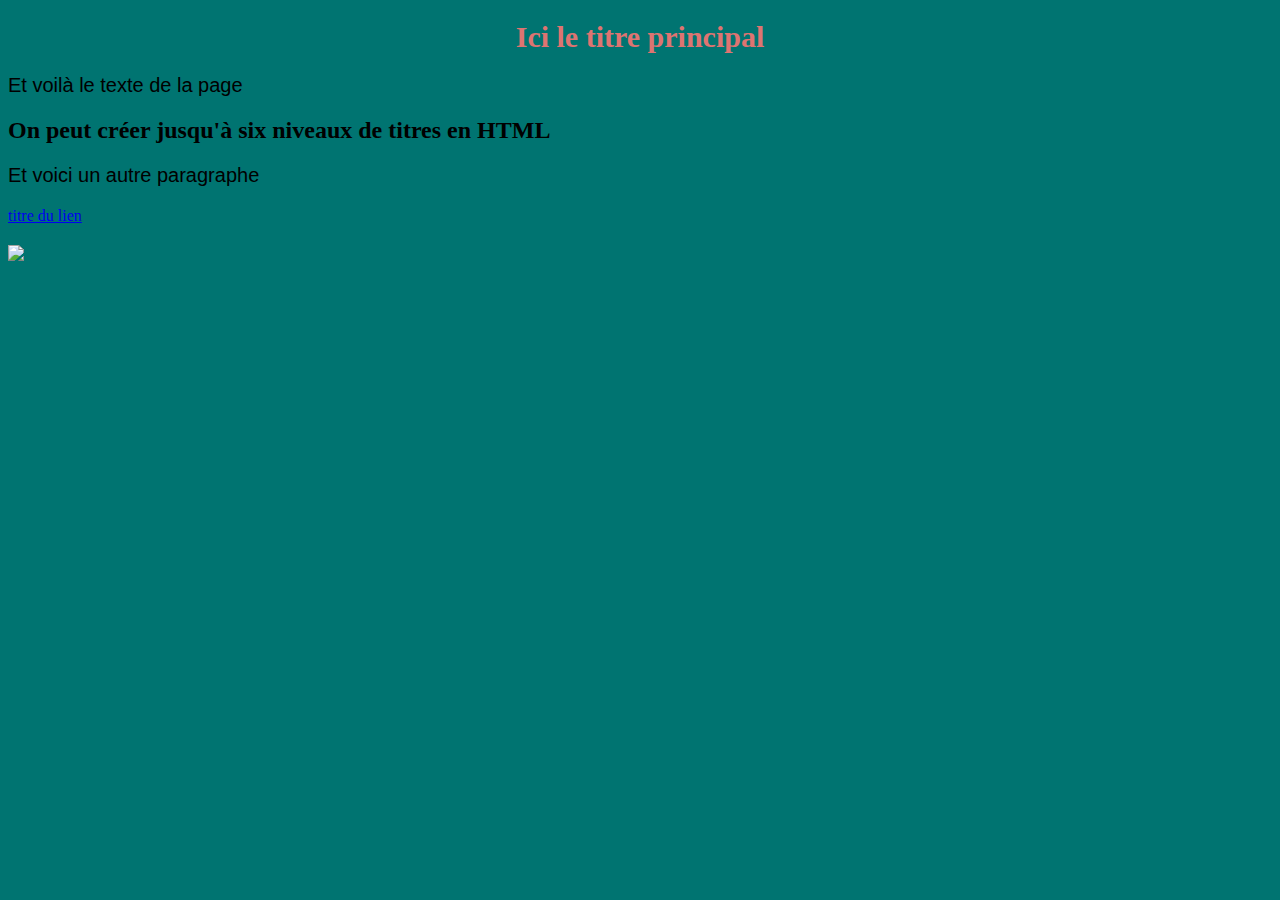
==== index.html @ 0982a27b "Add files via upload" ====
<!DOCTYPE html>
<html>
<head>
<link rel="stylesheet" href="style.css"/>
<title> Le titre qui apparaitra dans le navigateur </title>
<meta charset="UTF-8">
</head>

<body>
<h1> Ici le titre principal </h1>
<p> Et voilà le texte de la page</p>
<h2> On peut créer jusqu'à six niveaux de titres en HTML </h2>
<p> Et voici un autre paragraphe </p> 
<a href= "http://www.wildcodeschool.com"> titre du lien </a>
<p>  </p> 
<img src= "https://res.cloudinary.com/wildcodeschool/image/upload/c_fill,h_50/v1/static/irjoy97aq0eol8bf6959">
</body> 
</html>
---- style.css ----
h1{
    font-size: 30px;
    text-align: center;
    color: #de7471
    }
    
    p{
    font-size: 20px;
    text-align: left;
    font-family: Helvetica, sans-serif;
    }
    
    body {
    background-color: #007471;
    }
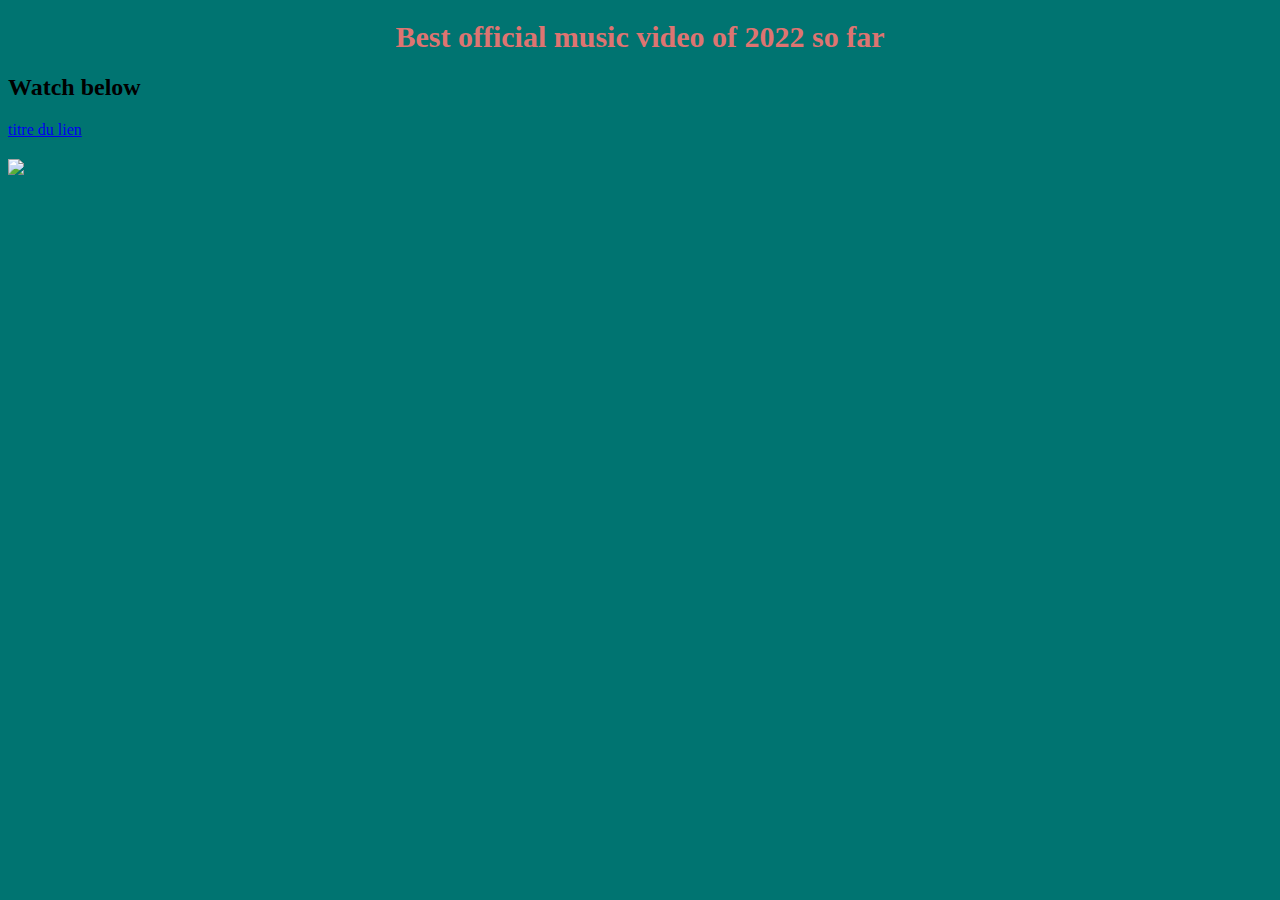
==== commit e5496571: "Add files via upload" ====
--- a/index.html
+++ b/index.html
@@ -2,17 +2,17 @@
 <html>
 <head>
 <link rel="stylesheet" href="style.css"/>
-<title> Le titre qui apparaitra dans le navigateur </title>
+<title> Polyphia </title>
 <meta charset="UTF-8">
 </head>
 
 <body>
-<h1> Ici le titre principal </h1>
-<p> Et voilà le texte de la page</p>
-<h2> On peut créer jusqu'à six niveaux de titres en HTML </h2>
-<p> Et voici un autre paragraphe </p> 
-<a href= "http://www.wildcodeschool.com"> titre du lien </a>
+<h1> Best official music video of 2022 so far </h1>
+<p> </p>
+<h2> Watch below </h2>
 <p>  </p> 
-<img src= "https://res.cloudinary.com/wildcodeschool/image/upload/c_fill,h_50/v1/static/irjoy97aq0eol8bf6959">
+<a href= "https://www.youtube.com/watch?v=1JNmz17gnMw"> titre du lien </a>
+<p>  </p> 
+<img src= "C:\Users\navi5\Desktop\page_web_HTML_CSS">
 </body> 
 </html>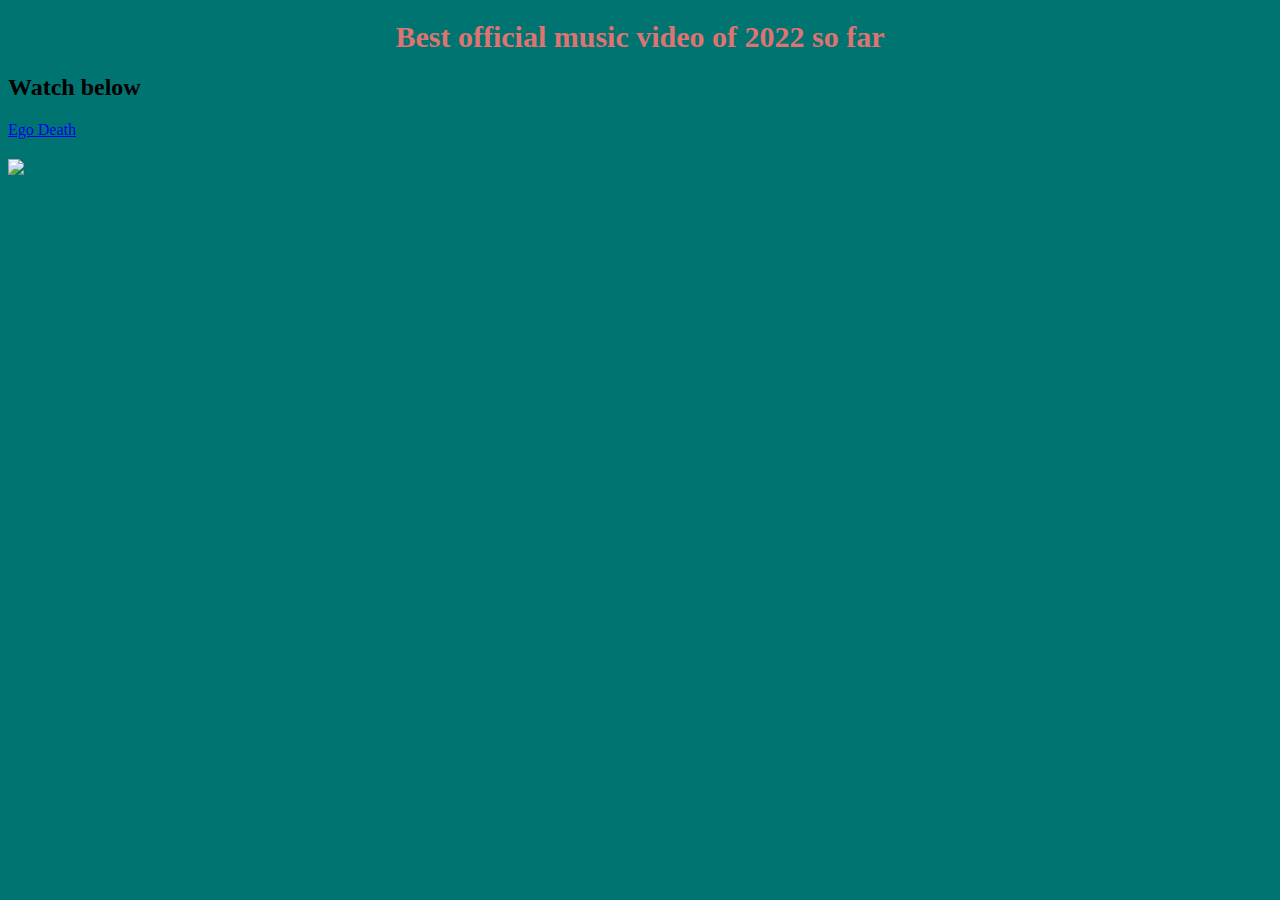
==== commit 88606b55: "Add files via upload" ====
--- a/index.html
+++ b/index.html
@@ -11,8 +11,8 @@
 <p> </p>
 <h2> Watch below </h2>
 <p>  </p> 
-<a href= "https://www.youtube.com/watch?v=1JNmz17gnMw"> titre du lien </a>
+<a href= "https://www.youtube.com/watch?v=1JNmz17gnMw"> Ego Death </a>
 <p>  </p> 
-<img src= "C:\Users\navi5\Desktop\page_web_HTML_CSS">
+<img src= "https://metalobs.com/app/uploads/2022/11/POLYPHIA-Remember-That-You-Will-Die-cover-scaled.jpg">
 </body> 
 </html>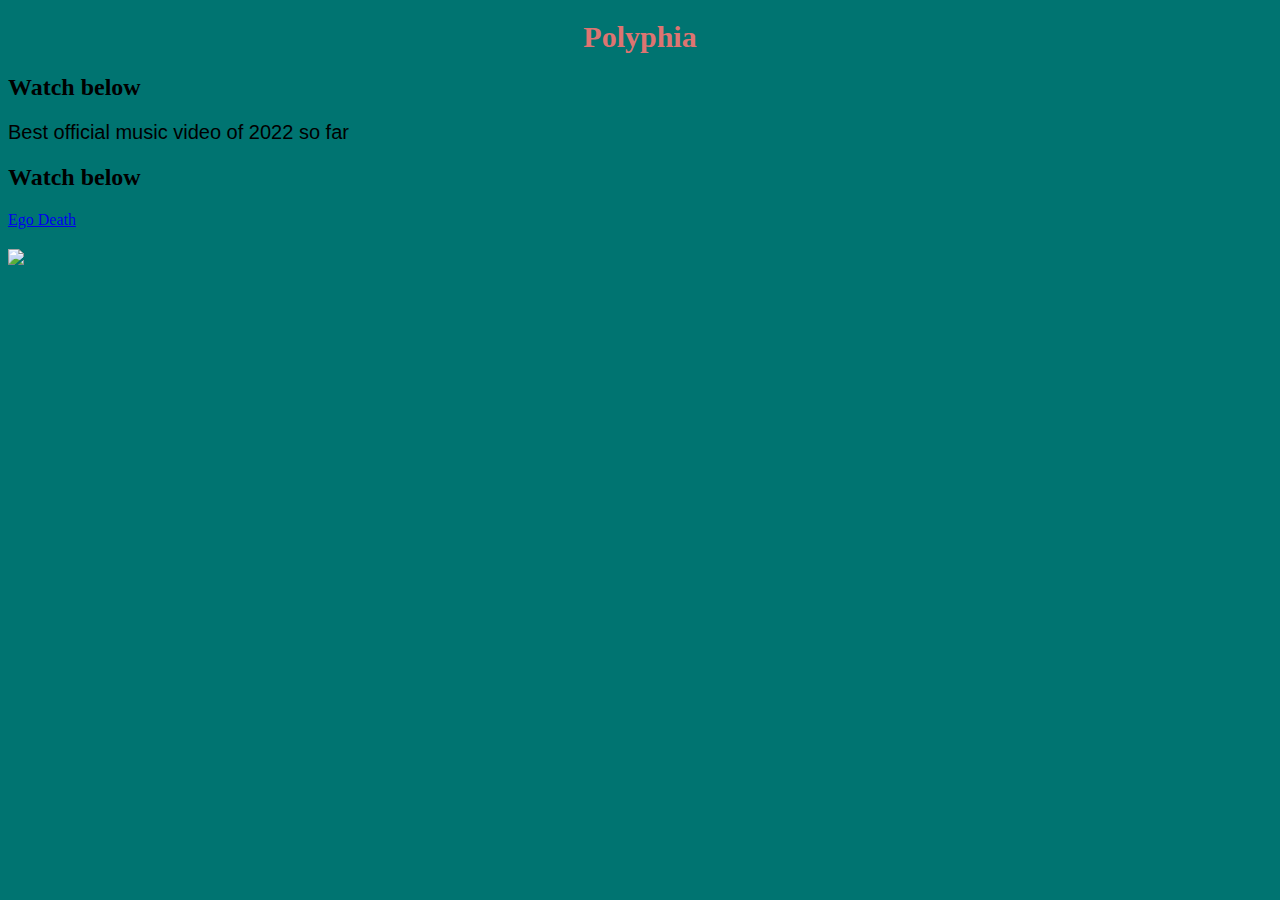
==== commit bd6820e2: "Add files via upload" ====
--- a/index.html
+++ b/index.html
@@ -7,9 +7,11 @@
 </head>
 
 <body>
-<h1> Best official music video of 2022 so far </h1>
+<h1> Polyphia </h1>
 <p> </p>
 <h2> Watch below </h2>
+<p> Best official music video of 2022 so far </p> 
+<h2> Watch below  </h2>
 <p>  </p> 
 <a href= "https://www.youtube.com/watch?v=1JNmz17gnMw"> Ego Death </a>
 <p>  </p> 
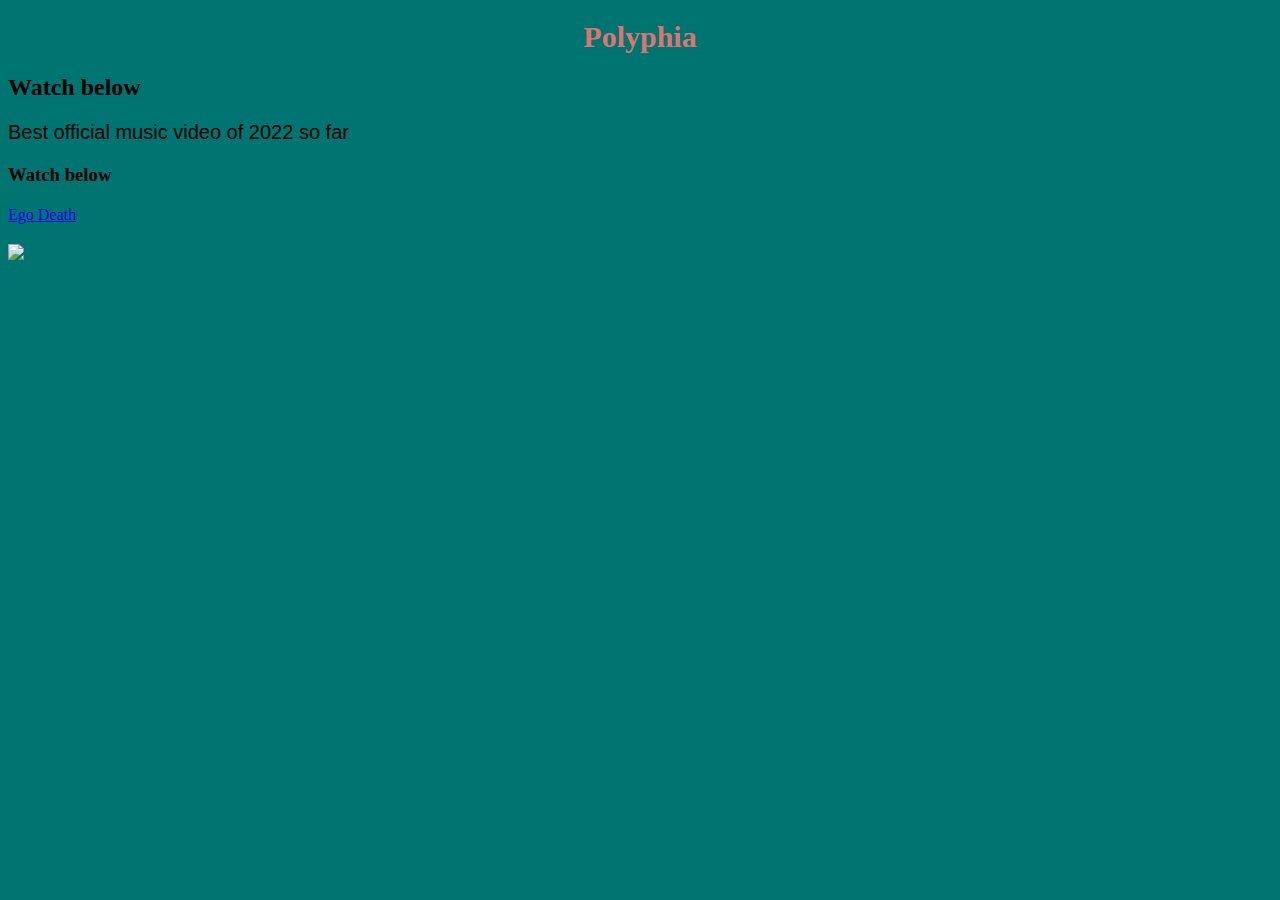
==== commit fddfe45b: "Add files via upload" ====
--- a/index.html
+++ b/index.html
@@ -11,7 +11,7 @@
 <p> </p>
 <h2> Watch below </h2>
 <p> Best official music video of 2022 so far </p> 
-<h2> Watch below  </h2>
+<h3> Watch below  </h2>
 <p>  </p> 
 <a href= "https://www.youtube.com/watch?v=1JNmz17gnMw"> Ego Death </a>
 <p>  </p> 
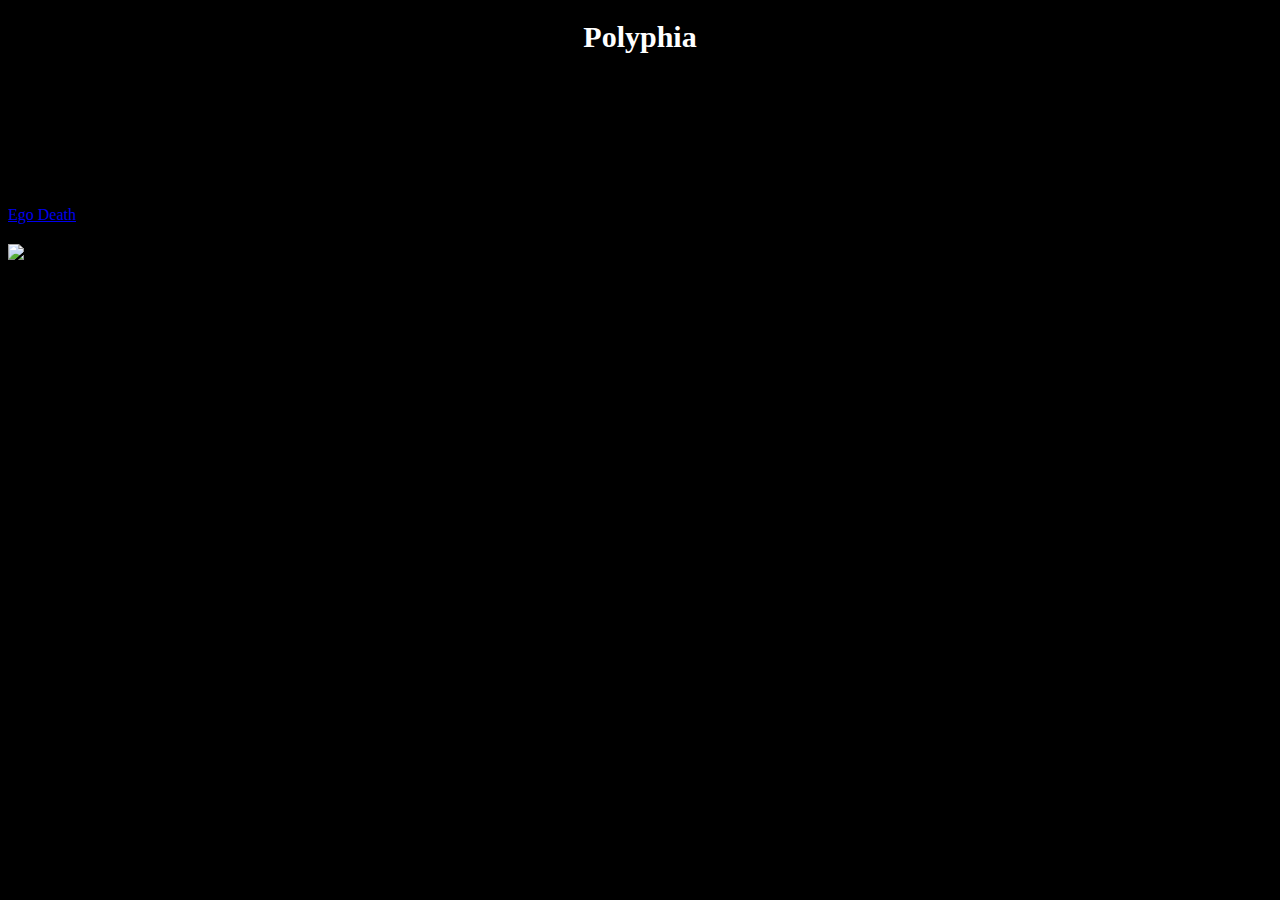
==== commit 651d8990: "Add files via upload" ====
--- a/index.html
+++ b/index.html
@@ -15,6 +15,6 @@
 <p>  </p> 
 <a href= "https://www.youtube.com/watch?v=1JNmz17gnMw"> Ego Death </a>
 <p>  </p> 
-<img src= "https://metalobs.com/app/uploads/2022/11/POLYPHIA-Remember-That-You-Will-Die-cover-scaled.jpg">
+<img src= "https://metalobs.com/app/uploads/2022/11/POLYPHIA-Remember-That-You-Will-Die-cover-1024x1024.jpg">
 </body> 
 </html>--- a/style.css
+++ b/style.css
@@ -1,7 +1,7 @@
 h1{
     font-size: 30px;
     text-align: center;
-    color: #de7471
+    color: #ffffff
     }
     
     p{
@@ -11,5 +11,5 @@
     }
     
     body {
-    background-color: #007471;
+    background-color: #000000;
     }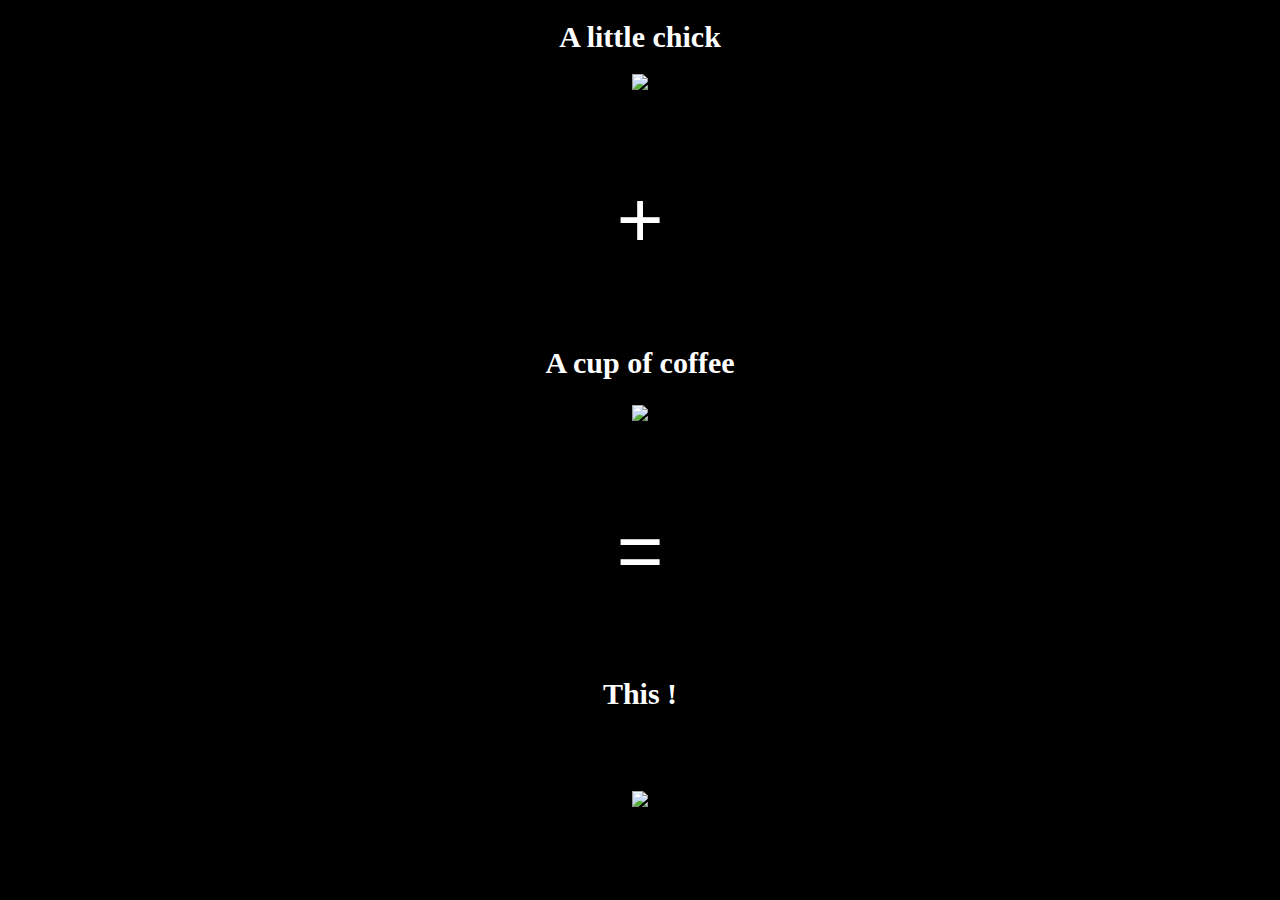
==== commit 458f78b8: "Add new index and new style" ====
--- a/index.html
+++ b/index.html
@@ -2,19 +2,20 @@
 <html>
 <head>
 <link rel="stylesheet" href="style.css"/>
-<title> Polyphia </title>
+<title> Des poussins ! </title>
 <meta charset="UTF-8">
 </head>
 
 <body>
-<h1> Polyphia </h1>
-<p> </p>
-<h2> Watch below </h2>
-<p> Best official music video of 2022 so far </p> 
-<h3> Watch below  </h2>
+<h1> A little chick </h1>
+<img src= "https://media.istockphoto.com/id/184154297/fr/photo/poussin.jpg?s=612x612&w=0&k=20&c=ABnLDQLxdao-9fqU3QyPVcgg2l14i_wgIyQu37BRagw=">
+<p> + </p>
+<h2> A cup of coffee </h2>
+<img src="https://media.istockphoto.com/id/1143290013/photo/coffee-cup-isolated.jpg?s=612x612&w=0&k=20&c=fEsmHH_kDh-vPxukZuaMs54D0kg2BTEDgS8lnWu8bBs=">
+<p> = </p>
+<h3> This !  </h2>
 <p>  </p> 
-<a href= "https://www.youtube.com/watch?v=1JNmz17gnMw"> Ego Death </a>
-<p>  </p> 
-<img src= "https://metalobs.com/app/uploads/2022/11/POLYPHIA-Remember-That-You-Will-Die-cover-1024x1024.jpg">
+<img src= "https://eightpowers.fr/wp-content/uploads/2020/12/poussin.jpg">
 </body> 
+
 </html>--- a/style.css
+++ b/style.css
@@ -5,11 +5,47 @@
     }
     
     p{
-    font-size: 20px;
-    text-align: left;
+    font-size: 80px;
+    text-align: center;
     font-family: Helvetica, sans-serif;
+    color: #ffffff
     }
     
     body {
+    text-align: center;
+    background-color: #000000;
+    }
+h2{
+    font-size: 30px;
+    text-align: center;
+    color: #ffffff
+    }
+    
+    p{
+    font-size: 80px;
+    text-align: center;
+    font-family: Helvetica, sans-serif;
+    color: #ffffff
+    }
+    
+    body {
+    text-align: center;
+    background-color: #000000;
+    }
+h3{
+    font-size: 30px;
+    text-align: center;
+    color: #ffffff
+    }
+    
+    p{
+    font-size: 80px;
+    text-align: center;
+    font-family: Helvetica, sans-serif;
+    color: #ffffff
+    }
+    
+    body {
+    text-align: center;
     background-color: #000000;
     }